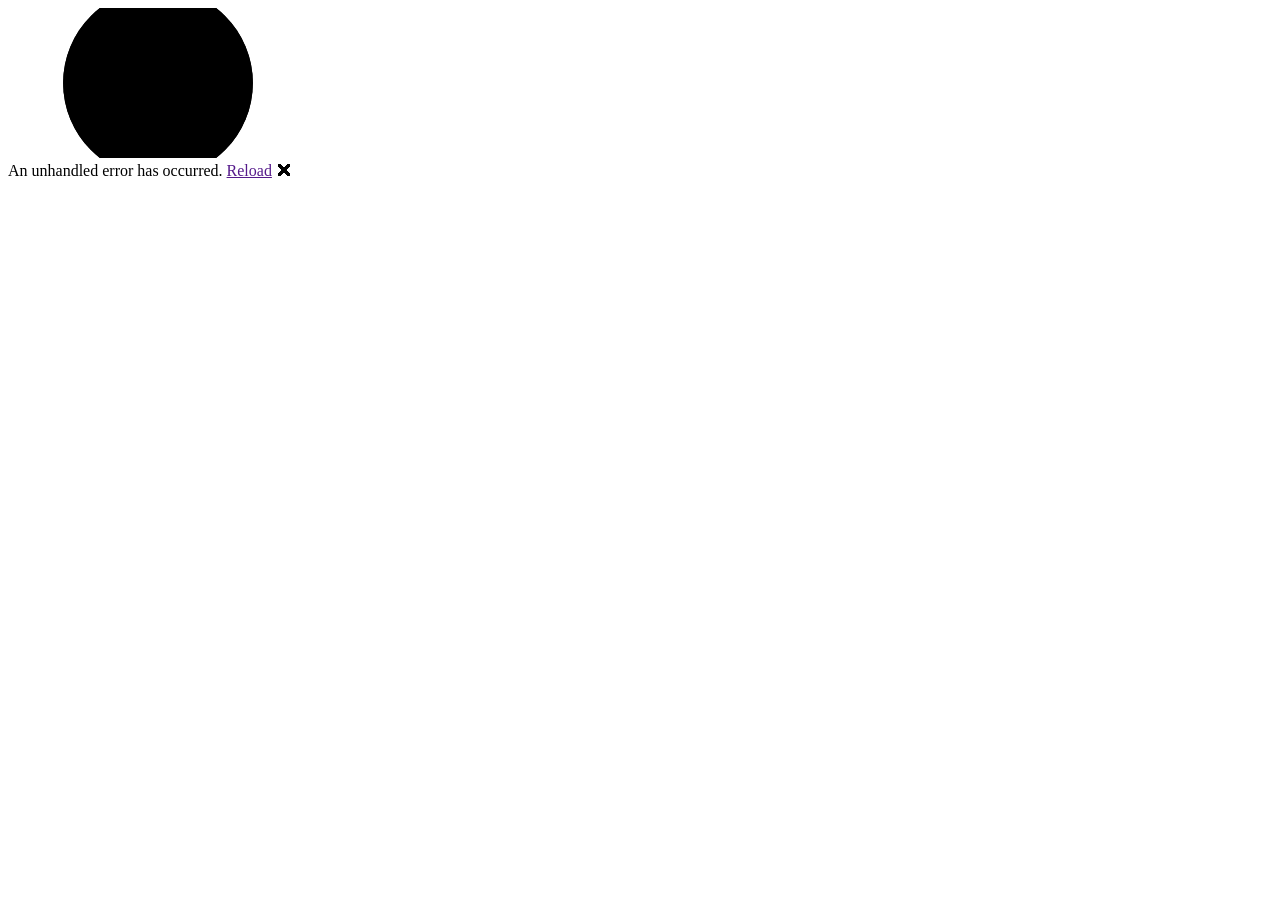
==== Application/wwwroot/index.html @ 9d9b60b2 "Changed project type completely" ====
<!DOCTYPE html>
<html lang="en">

<head>
    <meta charset="utf-8" />
    <meta name="viewport" content="width=device-width, initial-scale=1.0" />
    <title>Application</title>
    <base href="/" />
    <link rel="stylesheet" href="css/bootstrap/bootstrap.min.css" />
    <link rel="stylesheet" href="css/app.css" />
    <link rel="icon" type="image/png" href="favicon.png" />
    <link href="Application.styles.css" rel="stylesheet" />
</head>

<body>
    <div id="app">
        <svg class="loading-progress">
            <circle r="40%" cx="50%" cy="50%" />
            <circle r="40%" cx="50%" cy="50%" />
        </svg>
        <div class="loading-progress-text"></div>
    </div>

    <div id="blazor-error-ui">
        An unhandled error has occurred.
        <a href="" class="reload">Reload</a>
        <a class="dismiss">🗙</a>
    </div>
    <script src="_framework/blazor.webassembly.js"></script>
</body>

</html>
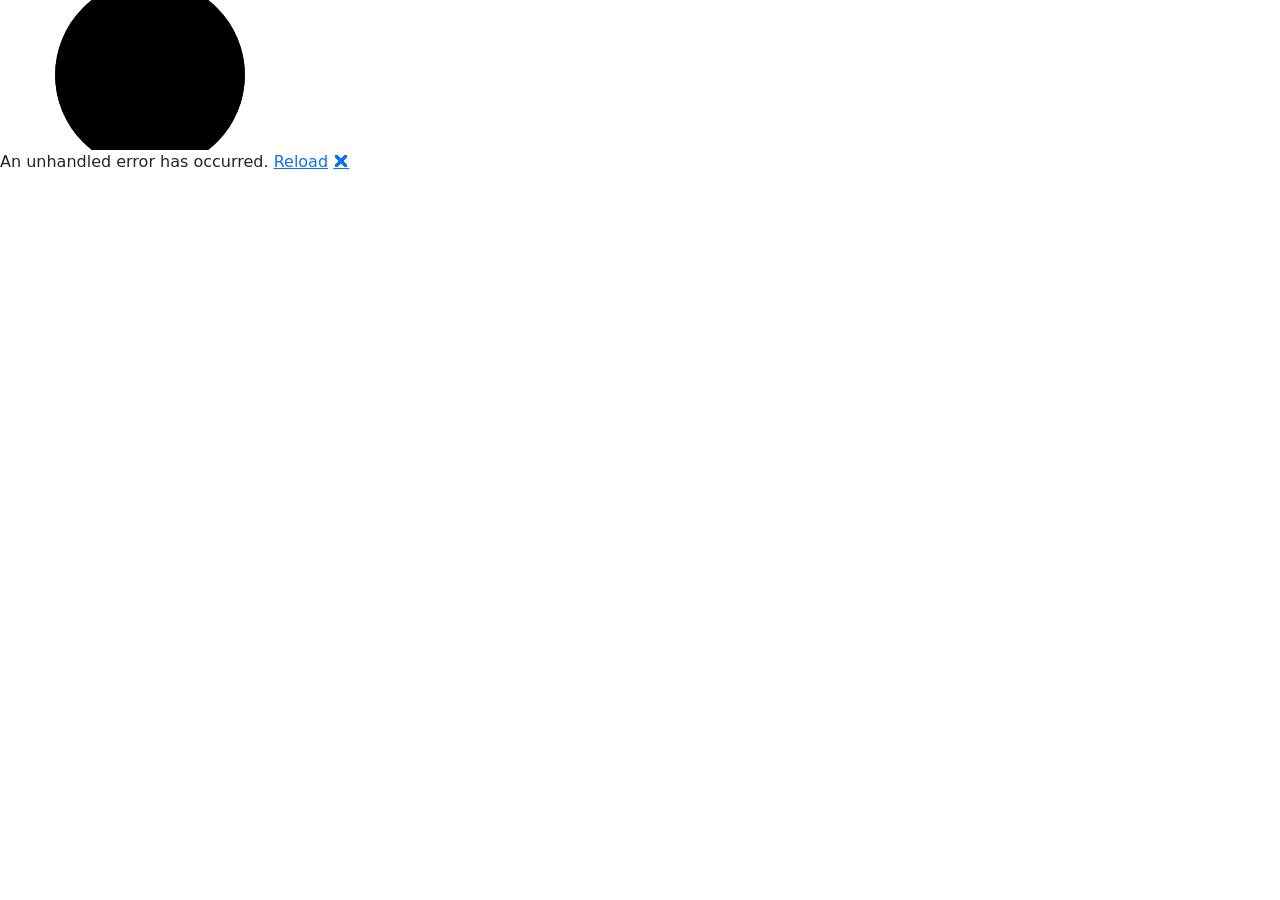
==== commit d3dc1483: "Updated index.html" ====
(no text change in the page or its own stylesheets)
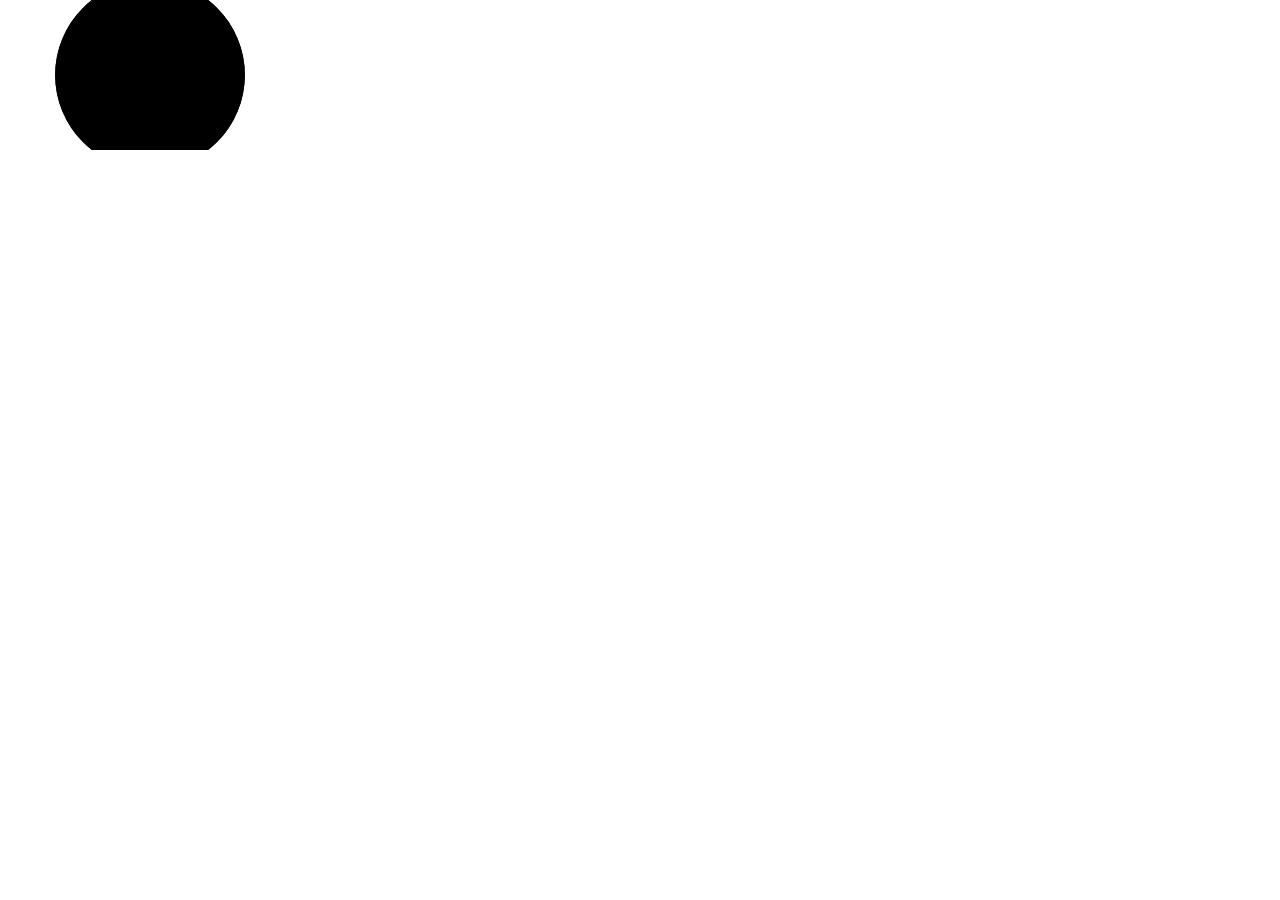
==== commit 523488b9: "Applies v1 of theme support [WIP]" ====
--- a/Application/wwwroot/index.html
+++ b/Application/wwwroot/index.html
@@ -1,15 +1,31 @@
 <!DOCTYPE html>
-<html lang="en">
+<html lang="en" data-theme="light">
 
 <head>
     <meta charset="utf-8" />
     <meta name="viewport" content="width=device-width, initial-scale=1.0" />
-    <title>Application</title>
+    <title>Portfolio</title>
     <base href="/" />
     <link rel="stylesheet" href="css/bootstrap/bootstrap.min.css" />
-    <link rel="stylesheet" href="css/app.css" />
     <link rel="icon" type="image/png" href="favicon.png" />
     <link href="Application.styles.css" rel="stylesheet" />
+    <link href="_content/MudBlazor/MudBlazor.min.css" rel="stylesheet" />
+
+    <!-- Custom CSS-->
+    <link rel="stylesheet" href="css/app.css" />
+    <link rel="stylesheet" href="css/darkTheme.css" />
+    <link rel="stylesheet" href="css/lightTheme.css" />
+
+    <!-- Custom Javascript files -->
+    <script src="_framework/blazor.webassembly.js"></script>
+    <script src="_content/MudBlazor/MudBlazor.min.js"></script>
+    <script src="js/theme.js"></script>
+
+    <!-- Custom Javascript Executions -->
+    <script>
+        window.applyTheme();
+    </script>
+
 </head>
 
 <body>
@@ -26,7 +42,6 @@
         <a href="" class="reload">Reload</a>
         <a class="dismiss">🗙</a>
     </div>
-    <script src="_framework/blazor.webassembly.js"></script>
 </body>
 
 </html>
--- a/Application/wwwroot/css/app.css
+++ b/Application/wwwroot/css/app.css
@@ -0,0 +1,103 @@
+html, body {
+    font-family: 'Helvetica Neue', Helvetica, Arial, sans-serif;
+}
+
+page{
+    background: white;
+}
+
+h1:focus {
+    outline: none;
+}
+
+.btn-primary {
+    color: #fff;
+    background-color: #1b6ec2;
+    border-color: #1861ac;
+}
+
+.btn:focus, .btn:active:focus, .btn-link.nav-link:focus, .form-control:focus, .form-check-input:focus {
+  box-shadow: 0 0 0 0.1rem white, 0 0 0 0.25rem #258cfb;
+}
+
+.content {
+    padding-top: 1.1rem;
+}
+
+.valid.modified:not([type=checkbox]) {
+    outline: 1px solid #26b050;
+}
+
+.invalid {
+    outline: 1px solid red;
+}
+
+.validation-message {
+    color: red;
+}
+
+#blazor-error-ui {
+    background: lightyellow;
+    bottom: 0;
+    box-shadow: 0 -1px 2px rgba(0, 0, 0, 0.2);
+    display: none;
+    left: 0;
+    padding: 0.6rem 1.25rem 0.7rem 1.25rem;
+    position: fixed;
+    width: 100%;
+    z-index: 1000;
+}
+
+    #blazor-error-ui .dismiss {
+        cursor: pointer;
+        position: absolute;
+        right: 0.75rem;
+        top: 0.5rem;
+    }
+
+.blazor-error-boundary {
+    background: url([data-uri]) no-repeat 1rem/1.8rem, #b32121;
+    padding: 1rem 1rem 1rem 3.7rem;
+    color: white;
+}
+
+    .blazor-error-boundary::after {
+        content: "An error has occurred."
+    }
+
+.loading-progress {
+    position: relative;
+    display: block;
+    width: 8rem;
+    height: 8rem;
+    margin: 20vh auto 1rem auto;
+}
+
+    .loading-progress circle {
+        fill: none;
+        stroke: #e0e0e0;
+        stroke-width: 0.6rem;
+        transform-origin: 50% 50%;
+        transform: rotate(-90deg);
+    }
+
+        .loading-progress circle:last-child {
+            stroke: #1b6ec2;
+            stroke-dasharray: calc(3.141 * var(--blazor-load-percentage, 0%) * 0.8), 500%;
+            transition: stroke-dasharray 0.05s ease-in-out;
+        }
+
+.loading-progress-text {
+    position: absolute;
+    text-align: center;
+    font-weight: bold;
+    inset: calc(20vh + 3.25rem) 0 auto 0.2rem;
+}
+
+    .loading-progress-text:after {
+        content: var(--blazor-load-percentage-text, "Loading");
+    }
+
+code {
+    color: #c02d76;
+}
--- a/Application/wwwroot/css/darkTheme.css
+++ b/Application/wwwroot/css/darkTheme.css
@@ -0,0 +1,7 @@
+﻿html [data-theme='dark'] page {
+    background: black;
+}
+
+html[data-theme='dark'] a, .btn-link {
+    color: #0071c1;
+}
--- a/Application/wwwroot/css/lightTheme.css
+++ b/Application/wwwroot/css/lightTheme.css
@@ -0,0 +1,7 @@
+﻿html [data-theme='light'] page {
+    background: white;
+}
+
+html[data-theme='light'] a, .btn-link {
+    color: #ff71c1;
+}
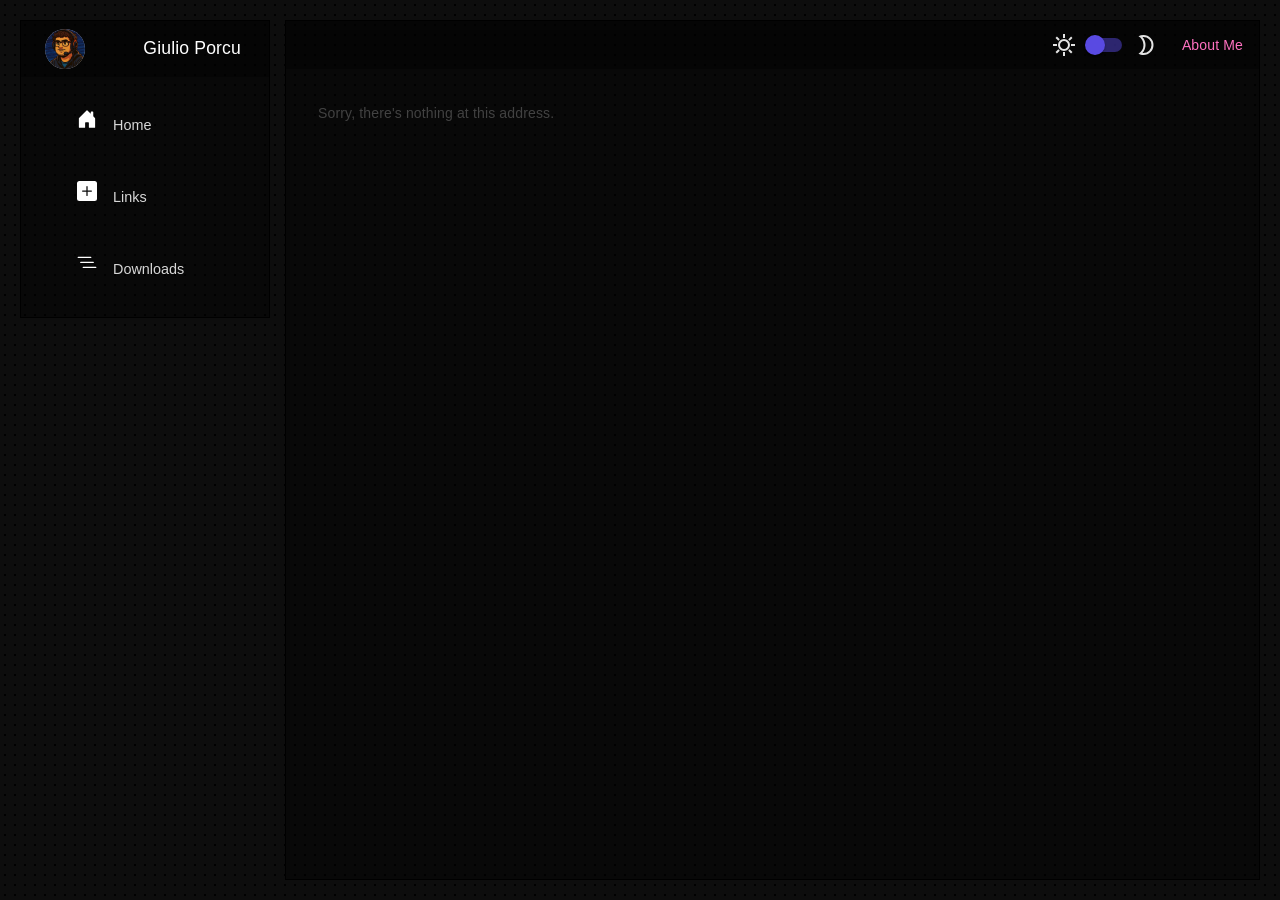
==== commit 85b4f0ec: "Applied v2 of theme support [WIP]" ====
--- a/Application/wwwroot/index.html
+++ b/Application/wwwroot/index.html
@@ -23,7 +23,7 @@
 
     <!-- Custom Javascript Executions -->
     <script>
-        window.applyTheme();
+        window.applyStoredTheme();
     </script>
 
 </head>
--- a/Application/wwwroot/css/app.css
+++ b/Application/wwwroot/css/app.css
@@ -2,8 +2,11 @@
     font-family: 'Helvetica Neue', Helvetica, Arial, sans-serif;
 }
 
-page{
-    background: white;
+.page {
+    display: flex;
+    padding: 20px;
+    background-size: 10px 10px;
+    height: 100vh;
 }
 
 h1:focus {
@@ -17,7 +20,7 @@
 }
 
 .btn:focus, .btn:active:focus, .btn-link.nav-link:focus, .form-control:focus, .form-check-input:focus {
-  box-shadow: 0 0 0 0.1rem white, 0 0 0 0.25rem #258cfb;
+    box-shadow: 0 0 0 0.1rem white, 0 0 0 0.25rem #258cfb;
 }
 
 .content {
@@ -100,4 +103,114 @@
 
 code {
     color: #c02d76;
-}+}
+
+.sidebar {
+    border: 1px solid black;
+    background: rgba(0,0,0,0.4);
+    margin-right: 15px;
+    width: 250px;
+    height: max-content;
+    overflow: auto;
+}
+
+.content {
+    margin: 16px;
+    height: max-content;
+}
+
+main {
+    flex: 1;
+    border: 1px solid black;
+    background: rgba(0,0,0,0.4);
+    overflow: auto;
+    scrollbar-color: #000 #111;
+    scrollbar-arrow-color: #000 #111;
+}
+
+.headerArea {
+    justify-content: flex-end;
+    display: flex;
+    align-items: center;
+    height: 4rem;
+    background-color: rgba(0,0,0,0.4);
+}
+
+.headerArea > * {
+    padding-left: 20px;
+}
+
+.navbar-brand {
+    font-size: 1.1rem;
+}
+
+.bi {
+    display: inline-block;
+    position: relative;
+    width: 1.25rem;
+    height: 1.25rem;
+    margin-right: 0.75rem;
+    top: -1px;
+    background-size: cover;
+}
+
+.bi-house-door-fill-nav-menu {
+    background-image: url("data:image/svg+xml,%3Csvg xmlns='http://www.w3.org/2000/svg' width='16' height='16' fill='white' class='bi bi-house-door-fill' viewBox='0 0 16 16'%3E%3Cpath d='M6.5 14.5v-3.505c0-.245.25-.495.5-.495h2c.25 0 .5.25.5.5v3.5a.5.5 0 0 0 .5.5h4a.5.5 0 0 0 .5-.5v-7a.5.5 0 0 0-.146-.354L13 5.793V2.5a.5.5 0 0 0-.5-.5h-1a.5.5 0 0 0-.5.5v1.293L8.354 1.146a.5.5 0 0 0-.708 0l-6 6A.5.5 0 0 0 1.5 7.5v7a.5.5 0 0 0 .5.5h4a.5.5 0 0 0 .5-.5Z'/%3E%3C/svg%3E");
+}
+
+.bi-plus-square-fill-nav-menu {
+    background-image: url("data:image/svg+xml,%3Csvg xmlns='http://www.w3.org/2000/svg' width='16' height='16' fill='white' class='bi bi-plus-square-fill' viewBox='0 0 16 16'%3E%3Cpath d='M2 0a2 2 0 0 0-2 2v12a2 2 0 0 0 2 2h12a2 2 0 0 0 2-2V2a2 2 0 0 0-2-2H2zm6.5 4.5v3h3a.5.5 0 0 1 0 1h-3v3a.5.5 0 0 1-1 0v-3h-3a.5.5 0 0 1 0-1h3v-3a.5.5 0 0 1 1 0z'/%3E%3C/svg%3E");
+}
+
+.bi-list-nested-nav-menu {
+    background-image: url("data:image/svg+xml,%3Csvg xmlns='http://www.w3.org/2000/svg' width='16' height='16' fill='white' class='bi bi-list-nested' viewBox='0 0 16 16'%3E%3Cpath fill-rule='evenodd' d='M4.5 11.5A.5.5 0 0 1 5 11h10a.5.5 0 0 1 0 1H5a.5.5 0 0 1-.5-.5zm-2-4A.5.5 0 0 1 3 7h10a.5.5 0 0 1 0 1H3a.5.5 0 0 1-.5-.5zm-2-4A.5.5 0 0 1 1 3h10a.5.5 0 0 1 0 1H1a.5.5 0 0 1-.5-.5z'/%3E%3C/svg%3E");
+}
+
+.nav-item {
+    font-size: 0.9rem;
+    padding-bottom: 0.5rem;
+}
+
+    .nav-item:first-of-type {
+        padding-top: 1rem;
+    }
+
+    .nav-item:last-of-type {
+        padding-bottom: 1rem;
+    }
+
+    .nav-item ::deep a {
+        color: #d7d7d7;
+        border-radius: 4px;
+        height: 3rem;
+        display: flex;
+        align-items: center;
+        line-height: 3rem;
+    }
+
+        .nav-item ::deep a.active {
+            background-color: rgba(255,255,255,0.37);
+            color: white;
+        }
+
+        .nav-item ::deep a:hover {
+            background-color: rgba(255,255,255,0.1);
+            color: white;
+        }
+
+@media (min-width: 641px) {
+    .navbar-toggler {
+        display: none;
+    }
+
+    .collapse {
+        /* Never collapse the sidebar for wide screens */
+        display: block;
+    }
+
+    .nav-scrollable {
+        /* Allow sidebar to scroll for tall menus */
+        height: 100%;
+        overflow-y: auto;
+    }
+}
--- a/Application/wwwroot/css/darkTheme.css
+++ b/Application/wwwroot/css/darkTheme.css
@@ -1,7 +1,8 @@
-﻿html [data-theme='dark'] page {
-    background: black;
+﻿html[theme='dark'] a, .btn-link {
+    color: #fff;
 }
 
-html[data-theme='dark'] a, .btn-link {
-    color: #0071c1;
-}
+html[theme='dark'] .page {
+    background-color: #0d0d0d;
+    background-image: radial-gradient(#000000 1px, transparent 1px);
+}
--- a/Application/wwwroot/css/lightTheme.css
+++ b/Application/wwwroot/css/lightTheme.css
@@ -1,7 +1,8 @@
-﻿html [data-theme='light'] page {
-    background: white;
+﻿html[theme='light'] a, .btn-link {
+    color: #fff;
 }
 
-html[data-theme='light'] a, .btn-link {
-    color: #ff71c1;
-}
+html[theme='light'] .page {
+    background-color: #fff;
+    background-image: radial-gradient(#ddd 1px, transparent 1px);
+}
